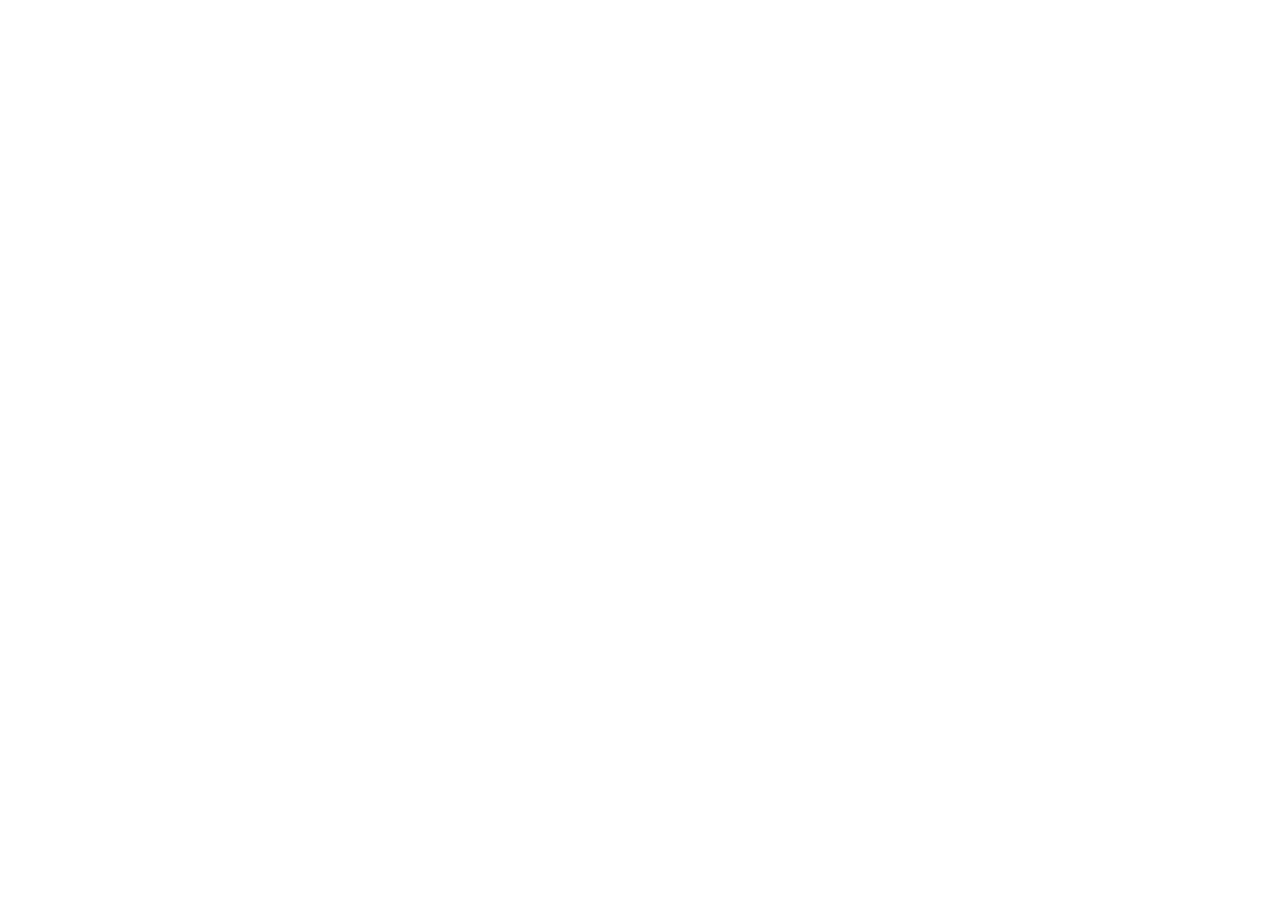
==== index.html @ cc670228 "initial commit" ====
<html lang="en">
<head>
    <meta charset="UTF-8">
    <meta http-equiv="X-UA-Compatible" content="IE=edge">
    <meta name="viewport" content="width=device-width, initial-scale=1.0">
    <title>Pizza Order Form</title>
</head>
<body>
    <!-- Create order form with various fields as mentioned in README file -->
</body>
</html>
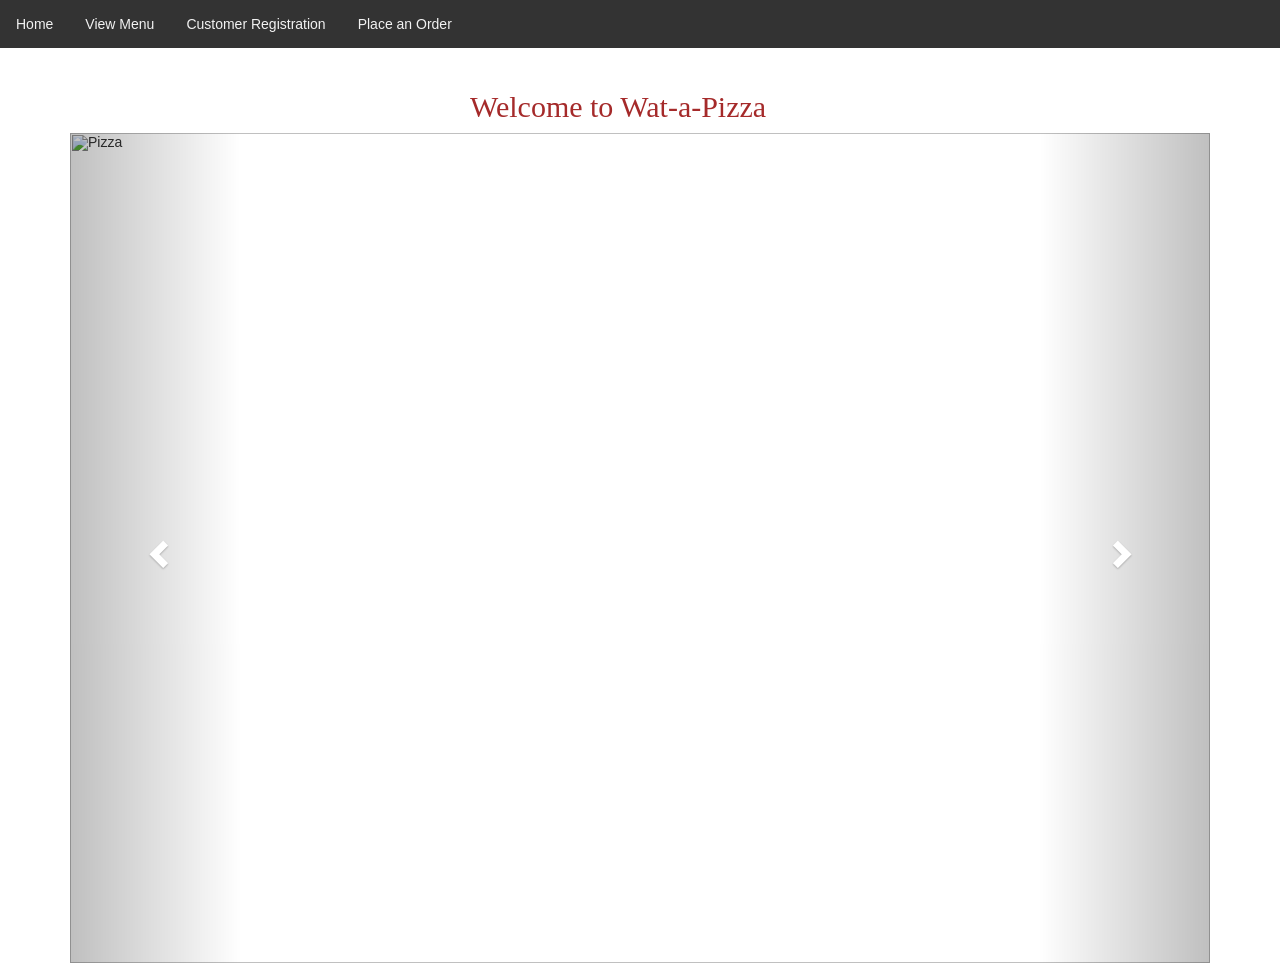
==== commit 391d19b1: "Modified file contents" ====
--- a/index.html
+++ b/index.html
@@ -3,9 +3,54 @@
     <meta charset="UTF-8">
     <meta http-equiv="X-UA-Compatible" content="IE=edge">
     <meta name="viewport" content="width=device-width, initial-scale=1.0">
-    <title>Pizza Order Form</title>
+    <title>Home Page</title>
+    <link rel="stylesheet" href="https://maxcdn.bootstrapcdn.com/bootstrap/3.4.1/css/bootstrap.min.css">
+    <script src="https://ajax.googleapis.com/ajax/libs/jquery/3.6.0/jquery.min.js"></script>
+    <script src="https://maxcdn.bootstrapcdn.com/bootstrap/3.4.1/js/bootstrap.min.js"></script>
+    <link rel="stylesheet" href="./css/nav.css">
 </head>
 <body>
-    <!-- Create order form with various fields as mentioned in README file -->
+    <div class="topnav">
+        <a href="index.html">Home</a>
+        <a href="menu.html">View Menu</a>
+        <a href="customer.html">Customer Registration</a>
+        <a href="order.html">Place an Order</a>
+    </div>
+    <div class="container">
+        <h2 style="margin-left:400px;color:brown;font-family:cursive;">Welcome to Wat-a-Pizza </h2>
+        <div id="myCarousel" class="carousel slide" data-ride="carousel">
+            <!-- Indicators -->
+            <ol class="carousel-indicators">
+                <li data-target="#myCarousel" data-slide-to="0" class="active"></li>
+                <li data-target="#myCarousel" data-slide-to="1"></li>
+                <li data-target="#myCarousel" data-slide-to="2"></li>
+            </ol>
+
+            <!-- Wrapper for slides -->
+            <div class="carousel-inner">
+                <div class="item active">
+                    <img src="images/pizza.jpg" alt="Pizza" style="width:100%;">
+                </div>
+
+                <div class="item">
+                    <img src="images/garlic bread.jpg" alt="Garlic Bread" style="width:100%;">
+                </div>
+
+                <div class="item">
+                    <img src="images/pasta.jpg" alt="pasta" style="width:100%;">
+                </div>
+            </div>
+
+            <!-- Left and right controls -->
+            <a class="left carousel-control" href="#myCarousel" data-slide="prev">
+                <span class="glyphicon glyphicon-chevron-left"></span>
+                <span class="sr-only">Previous</span>
+            </a>
+            <a class="right carousel-control" href="#myCarousel" data-slide="next">
+                <span class="glyphicon glyphicon-chevron-right"></span>
+                <span class="sr-only">Next</span>
+            </a>
+        </div>
+    </div>
 </body>
 </html>
--- a/css/nav.css
+++ b/css/nav.css
@@ -0,0 +1,28 @@
+.topnav {
+    overflow: hidden;
+    background-color: #333;
+    position: fixed;
+    top: 0;
+    width: 100%;
+}
+body {
+    margin: 0;
+    font-family: Arial, Helvetica, sans-serif;
+    padding-top: 70px;
+}
+.topnav a {
+    float: left;
+    color: #f2f2f2;
+    text-align: center;
+    padding: 14px 16px;
+    text-decoration: none;
+    font-size: 14px;
+}
+.topnav a:hover {
+    background-color: #ddd;
+    color: black;
+}
+.topnav a.active {
+    background-color: #04AA6D;
+    color: white;
+}
